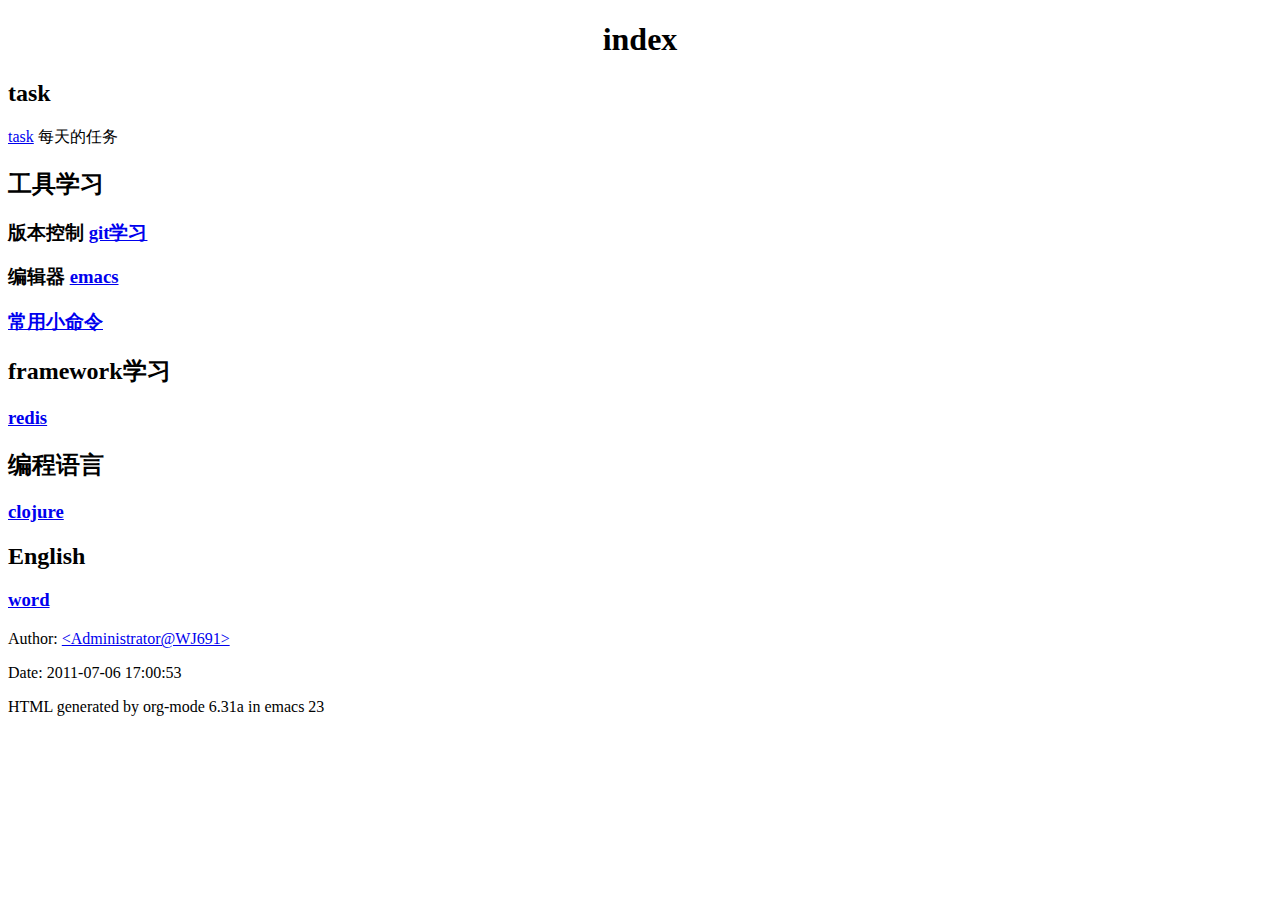
==== index.html @ b437b6d1 "'note'" ====
﻿<?xml version="1.0" encoding="iso-8859-1"?>
<!DOCTYPE html PUBLIC "-//W3C//DTD XHTML 1.0 Strict//EN"
               "http://www.w3.org/TR/xhtml1/DTD/xhtml1-strict.dtd">
<html xmlns="http://www.w3.org/1999/xhtml"
lang="en" xml:lang="en">
<head>

<title>index</title>
<meta http-equiv="Content-Type" content="text/html;charset=iso-8859-1"/>
<meta name="generator" content="Org-mode"/>
<meta name="generated" content="2011-07-06 17:00:53 "/>
<meta name="author" content=""/>
<meta name="description" content=""/>
<meta name="keywords" content=""/>
<style type="text/css">
 <!--/*--><![CDATA[/*><!--*/
  html { font-family: Times, serif; font-size: 12pt; }
  .title  { text-align: center; }
  .todo   { color: red; }
  .done   { color: green; }
  .tag    { background-color: #add8e6; font-weight:normal }
  .target { }
  .timestamp { color: #bebebe; }
  .timestamp-kwd { color: #5f9ea0; }
  p.verse { margin-left: 3% }
  pre {
	border: 1pt solid #AEBDCC;
	background-color: #F3F5F7;
	padding: 5pt;
	font-family: courier, monospace;
        font-size: 90%;
        overflow:auto;
  }
  table { border-collapse: collapse; }
  td, th { vertical-align: top; }
  dt { font-weight: bold; }
  div.figure { padding: 0.5em; }
  div.figure p { text-align: center; }
  .linenr { font-size:smaller }
  .code-highlighted {background-color:#ffff00;}
  .org-info-js_info-navigation { border-style:none; }
  #org-info-js_console-label { font-size:10px; font-weight:bold;
                               white-space:nowrap; }
  .org-info-js_search-highlight {background-color:#ffff00; color:#000000;
                                 font-weight:bold; }
  /*]]>*/-->
</style><link rel="stylesheet"
                     href="./css/mystyle.css"
                     type="text/css"/>
<script type="text/javascript">
<!--/*--><![CDATA[/*><!--*/
 function CodeHighlightOn(elem, id)
 {
   var target = document.getElementById(id);
   if(null != target) {
     elem.cacheClassElem = elem.className;
     elem.cacheClassTarget = target.className;
     target.className = "code-highlighted";
     elem.className   = "code-highlighted";
   }
 }
 function CodeHighlightOff(elem, id)
 {
   var target = document.getElementById(id);
   if(elem.cacheClassElem)
     elem.className = elem.cacheClassElem;
   if(elem.cacheClassTarget)
     target.className = elem.cacheClassTarget;
 }
/*]]>*///-->
</script>
</head>
<body>
<div id="content">
<h1 class="title">index</h1>


<div id="outline-container-1" class="outline-2">
<h2 id="sec-1">task </h2>
<div class="outline-text-2" id="text-1">

<p><a href="task.html">task</a> 每天的任务
</p>

</div>

</div>

<div id="outline-container-2" class="outline-2">
<h2 id="sec-2">工具学习 </h2>
<div class="outline-text-2" id="text-2">


</div>

<div id="outline-container-2.1" class="outline-3">
<h3 id="sec-2.1">版本控制  <a href="git.html">git学习</a> </h3>
<div class="outline-text-3" id="text-2.1">

</div>

</div>

<div id="outline-container-2.2" class="outline-3">
<h3 id="sec-2.2">编辑器 <a href="emacs.html">emacs</a> </h3>
<div class="outline-text-3" id="text-2.2">

</div>

</div>

<div id="outline-container-2.3" class="outline-3">
<h3 id="sec-2.3"><a href="command.html">常用小命令</a> </h3>
<div class="outline-text-3" id="text-2.3">


</div>
</div>

</div>

<div id="outline-container-3" class="outline-2">
<h2 id="sec-3">framework学习 </h2>
<div class="outline-text-2" id="text-3">


</div>

<div id="outline-container-3.1" class="outline-3">
<h3 id="sec-3.1"><a href="framework/redis.html">redis</a> </h3>
<div class="outline-text-3" id="text-3.1">



</div>
</div>

</div>

<div id="outline-container-4" class="outline-2">
<h2 id="sec-4">编程语言 </h2>
<div class="outline-text-2" id="text-4">


</div>

<div id="outline-container-4.1" class="outline-3">
<h3 id="sec-4.1"><a href="clojure.html">clojure</a> </h3>
<div class="outline-text-3" id="text-4.1">



</div>
</div>

</div>

<div id="outline-container-5" class="outline-2">
<h2 id="sec-5">English </h2>
<div class="outline-text-2" id="text-5">


</div>

<div id="outline-container-5.1" class="outline-3">
<h3 id="sec-5.1"><a href="word.html">word</a> </h3>
<div class="outline-text-3" id="text-5.1">

</div>
</div>
</div>
<div id="postamble">
<p class="author"> Author: 
<a href="mailto:Administrator@WJ691">&lt;Administrator@WJ691&gt;</a>
</p>
<p class="date"> Date: 2011-07-06 17:00:53 </p>
<p class="creator">HTML generated by org-mode 6.31a in emacs 23</p>
</div>
</div>
</body>
</html>
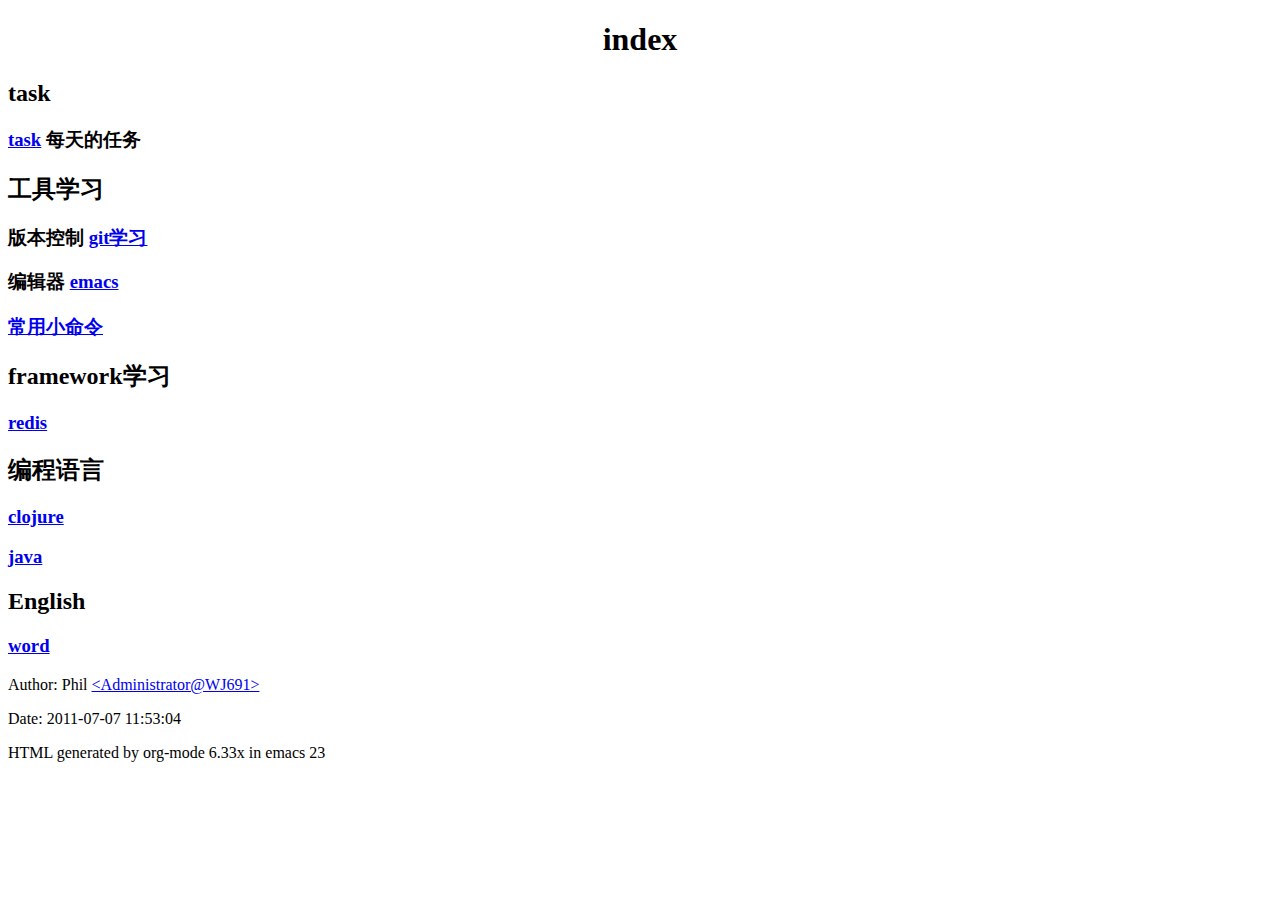
==== commit f9e655b0: "''" ====
--- a/index.html
+++ b/index.html
@@ -4,12 +4,11 @@
 <html xmlns="http://www.w3.org/1999/xhtml"
 lang="en" xml:lang="en">
 <head>
-
 <title>index</title>
 <meta http-equiv="Content-Type" content="text/html;charset=iso-8859-1"/>
 <meta name="generator" content="Org-mode"/>
-<meta name="generated" content="2011-07-06 17:00:53 "/>
-<meta name="author" content=""/>
+<meta name="generated" content="2011-07-07 11:53:04 "/>
+<meta name="author" content="Phil"/>
 <meta name="description" content=""/>
 <meta name="keywords" content=""/>
 <style type="text/css">
@@ -45,7 +44,7 @@
                                  font-weight:bold; }
   /*]]>*/-->
 </style><link rel="stylesheet"
-                     href="./css/mystyle.css"
+                     href="/css/mystyle.css"
                      type="text/css"/>
 <script type="text/javascript">
 <!--/*--><![CDATA[/*><!--*/
@@ -72,16 +71,24 @@
 </head>
 <body>
 <div id="content">
+
 <h1 class="title">index</h1>
+
 
 
 <div id="outline-container-1" class="outline-2">
 <h2 id="sec-1">task </h2>
 <div class="outline-text-2" id="text-1">
 
-<p><a href="task.html">task</a> 每天的任务
-</p>
 
+</div>
+
+<div id="outline-container-1.1" class="outline-3">
+<h3 id="sec-1.1"><a href="task.html">task</a> 每天的任务 </h3>
+<div class="outline-text-3" id="text-1.1">
+
+
+</div>
 </div>
 
 </div>
@@ -112,6 +119,7 @@
 <div id="outline-container-2.3" class="outline-3">
 <h3 id="sec-2.3"><a href="command.html">常用小命令</a> </h3>
 <div class="outline-text-3" id="text-2.3">
+
 
 
 </div>
@@ -148,6 +156,14 @@
 <h3 id="sec-4.1"><a href="clojure.html">clojure</a> </h3>
 <div class="outline-text-3" id="text-4.1">
 
+</div>
+
+</div>
+
+<div id="outline-container-4.2" class="outline-3">
+<h3 id="sec-4.2"><a href="java.html">java</a> </h3>
+<div class="outline-text-3" id="text-4.2">
+
 
 
 </div>
@@ -170,11 +186,11 @@
 </div>
 </div>
 <div id="postamble">
-<p class="author"> Author: 
+<p class="author"> Author: Phil
 <a href="mailto:Administrator@WJ691">&lt;Administrator@WJ691&gt;</a>
 </p>
-<p class="date"> Date: 2011-07-06 17:00:53 </p>
-<p class="creator">HTML generated by org-mode 6.31a in emacs 23</p>
+<p class="date"> Date: 2011-07-07 11:53:04 </p>
+<p class="creator">HTML generated by org-mode 6.33x in emacs 23</p>
 </div>
 </div>
 </body>
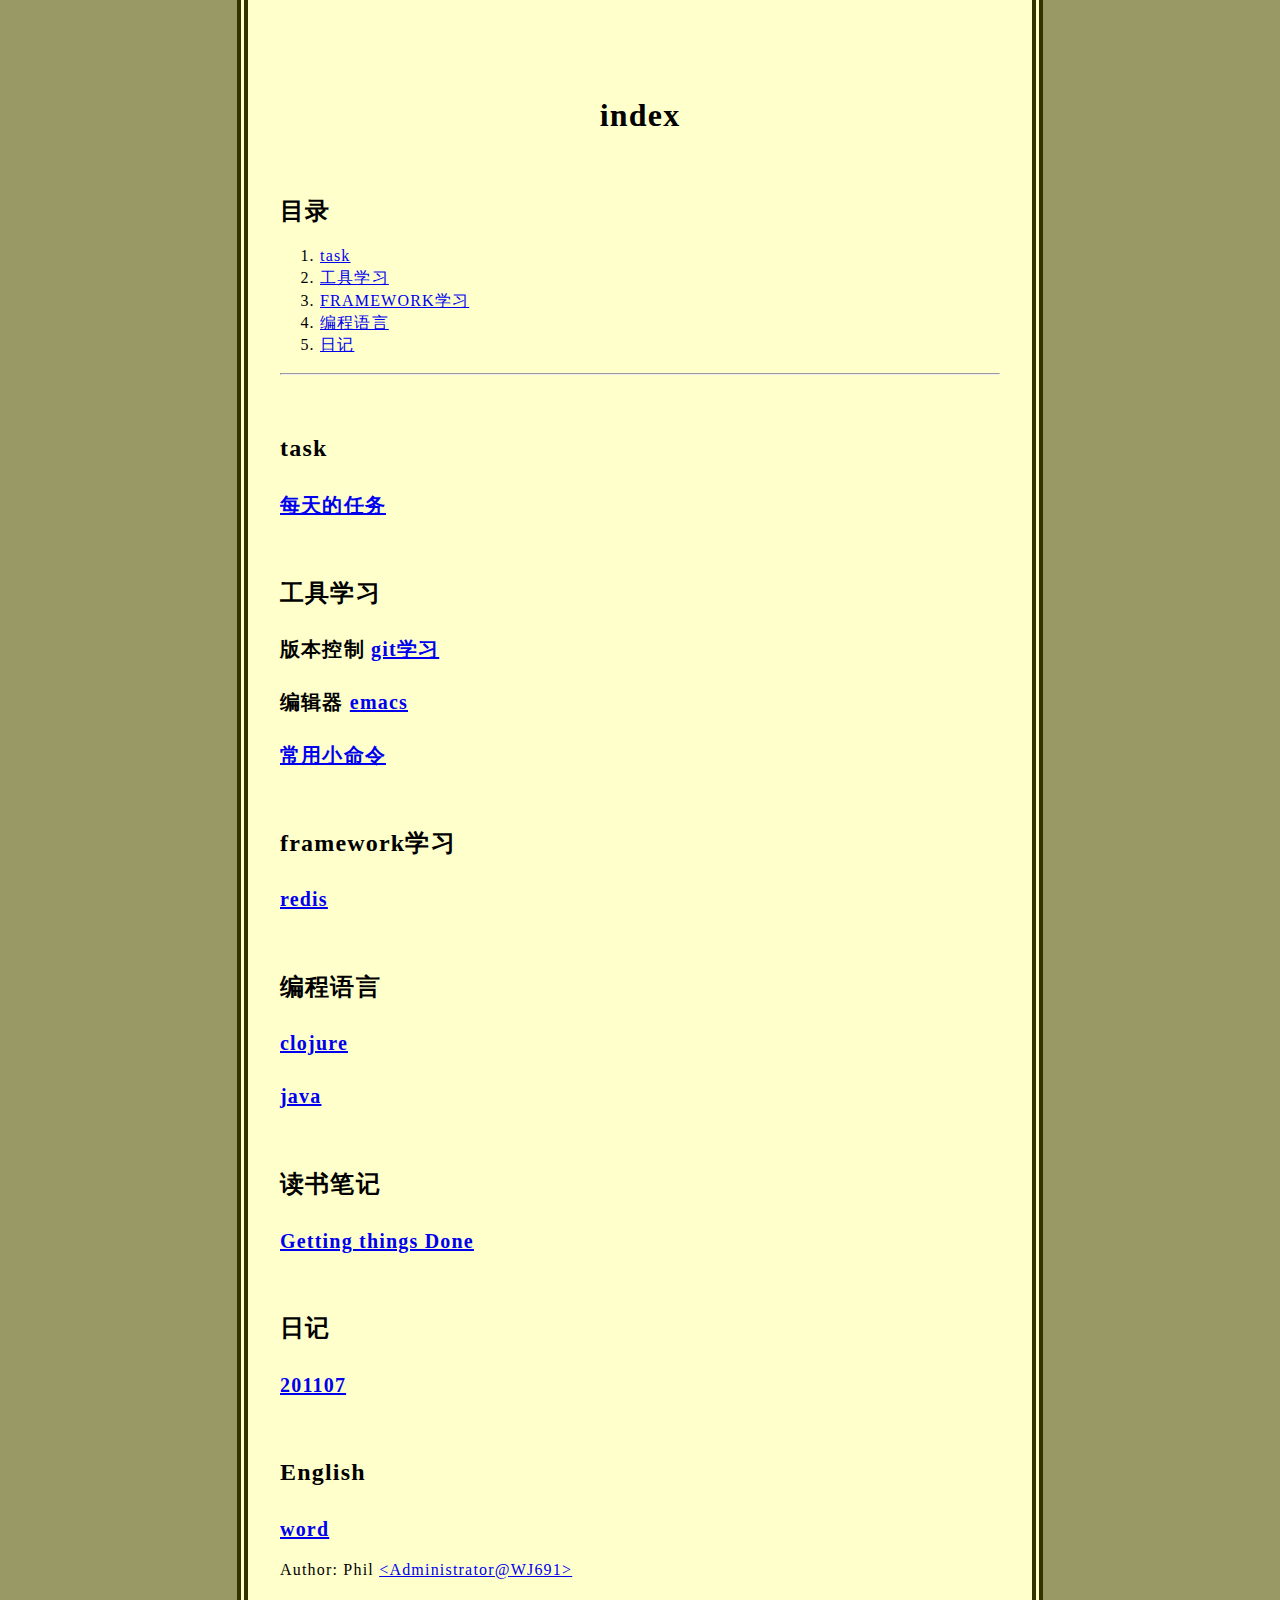
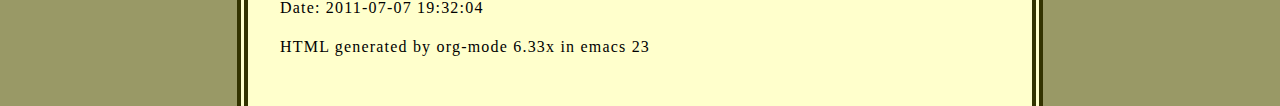
==== commit eda726b9: "''" ====
--- a/index.html
+++ b/index.html
@@ -7,7 +7,7 @@
 <title>index</title>
 <meta http-equiv="Content-Type" content="text/html;charset=iso-8859-1"/>
 <meta name="generator" content="Org-mode"/>
-<meta name="generated" content="2011-07-07 11:53:04 "/>
+<meta name="generated" content="2011-07-07 19:32:04 "/>
 <meta name="author" content="Phil"/>
 <meta name="description" content=""/>
 <meta name="keywords" content=""/>
@@ -75,51 +75,47 @@
 <h1 class="title">index</h1>
 
 
-
 <div id="outline-container-1" class="outline-2">
-<h2 id="sec-1">task </h2>
+<h2 id="sec-1">目录 </h2>
 <div class="outline-text-2" id="text-1">
 
-
-</div>
-
-<div id="outline-container-1.1" class="outline-3">
-<h3 id="sec-1.1"><a href="task.html">task</a> 每天的任务 </h3>
-<div class="outline-text-3" id="text-1.1">
-
-
-</div>
+<ol>
+<li>
+<a href="#sec-1">task</a>
+</li>
+<li>
+<a href="#sec-1">工具学习</a>
+</li>
+<li>
+<a href="#sec-1">FRAMEWORK学习</a>
+</li>
+<li>
+<a href="#sec-1">编程语言</a>
+</li>
+<li>
+<a href="#sec-1">日记</a>
+
+</li>
+</ol>
+
+
+<hr/>
+
 </div>
 
 </div>
 
 <div id="outline-container-2" class="outline-2">
-<h2 id="sec-2">工具学习 </h2>
+<h2 id="sec-2">task </h2>
 <div class="outline-text-2" id="text-2">
 
 
 </div>
 
 <div id="outline-container-2.1" class="outline-3">
-<h3 id="sec-2.1">版本控制  <a href="git.html">git学习</a> </h3>
+<h3 id="sec-2.1"><a href="task.html">每天的任务</a> </h3>
 <div class="outline-text-3" id="text-2.1">
 
-</div>
-
-</div>
-
-<div id="outline-container-2.2" class="outline-3">
-<h3 id="sec-2.2">编辑器 <a href="emacs.html">emacs</a> </h3>
-<div class="outline-text-3" id="text-2.2">
-
-</div>
-
-</div>
-
-<div id="outline-container-2.3" class="outline-3">
-<h3 id="sec-2.3"><a href="command.html">常用小命令</a> </h3>
-<div class="outline-text-3" id="text-2.3">
-
 
 
 </div>
@@ -128,16 +124,32 @@
 </div>
 
 <div id="outline-container-3" class="outline-2">
-<h2 id="sec-3">framework学习 </h2>
+<h2 id="sec-3">工具学习 </h2>
 <div class="outline-text-2" id="text-3">
 
 
 </div>
 
 <div id="outline-container-3.1" class="outline-3">
-<h3 id="sec-3.1"><a href="framework/redis.html">redis</a> </h3>
+<h3 id="sec-3.1">版本控制  <a href="git.html">git学习</a> </h3>
 <div class="outline-text-3" id="text-3.1">
 
+</div>
+
+</div>
+
+<div id="outline-container-3.2" class="outline-3">
+<h3 id="sec-3.2">编辑器 <a href="emacs.html">emacs</a> </h3>
+<div class="outline-text-3" id="text-3.2">
+
+</div>
+
+</div>
+
+<div id="outline-container-3.3" class="outline-3">
+<h3 id="sec-3.3"><a href="command.html">常用小命令</a> </h3>
+<div class="outline-text-3" id="text-3.3">
+
 
 
 </div>
@@ -146,24 +158,16 @@
 </div>
 
 <div id="outline-container-4" class="outline-2">
-<h2 id="sec-4">编程语言 </h2>
+<h2 id="sec-4">framework学习 </h2>
 <div class="outline-text-2" id="text-4">
 
 
 </div>
 
 <div id="outline-container-4.1" class="outline-3">
-<h3 id="sec-4.1"><a href="clojure.html">clojure</a> </h3>
+<h3 id="sec-4.1"><a href="framework/redis.html">redis</a> </h3>
 <div class="outline-text-3" id="text-4.1">
 
-</div>
-
-</div>
-
-<div id="outline-container-4.2" class="outline-3">
-<h3 id="sec-4.2"><a href="java.html">java</a> </h3>
-<div class="outline-text-3" id="text-4.2">
-
 
 
 </div>
@@ -172,15 +176,80 @@
 </div>
 
 <div id="outline-container-5" class="outline-2">
-<h2 id="sec-5">English </h2>
+<h2 id="sec-5">编程语言 </h2>
 <div class="outline-text-2" id="text-5">
 
 
 </div>
 
 <div id="outline-container-5.1" class="outline-3">
-<h3 id="sec-5.1"><a href="word.html">word</a> </h3>
+<h3 id="sec-5.1"><a href="clojure.html">clojure</a> </h3>
 <div class="outline-text-3" id="text-5.1">
+
+</div>
+
+</div>
+
+<div id="outline-container-5.2" class="outline-3">
+<h3 id="sec-5.2"><a href="java.html">java</a> </h3>
+<div class="outline-text-3" id="text-5.2">
+
+
+
+</div>
+</div>
+
+</div>
+
+<div id="outline-container-6" class="outline-2">
+<h2 id="sec-6">读书笔记 </h2>
+<div class="outline-text-2" id="text-6">
+
+
+</div>
+
+<div id="outline-container-6.1" class="outline-3">
+<h3 id="sec-6.1"><a href="gtd.html">Getting things Done</a> </h3>
+<div class="outline-text-3" id="text-6.1">
+
+
+</div>
+</div>
+
+</div>
+
+<div id="outline-container-7" class="outline-2">
+<h2 id="sec-7">日记 </h2>
+<div class="outline-text-2" id="text-7">
+
+
+</div>
+
+<div id="outline-container-7.1" class="outline-3">
+<h3 id="sec-7.1"><a href="diary/201107.html">201107</a> </h3>
+<div class="outline-text-3" id="text-7.1">
+
+
+</div>
+</div>
+
+</div>
+
+<div id="outline-container-8" class="outline-2">
+<h2 id="sec-8">English </h2>
+<div class="outline-text-2" id="text-8">
+
+
+</div>
+
+<div id="outline-container-8.1" class="outline-3">
+<h3 id="sec-8.1"><a href="word.html">word</a> </h3>
+<div class="outline-text-3" id="text-8.1">
+
+
+
+
+
 
 </div>
 </div>
@@ -189,7 +258,7 @@
 <p class="author"> Author: Phil
 <a href="mailto:Administrator@WJ691">&lt;Administrator@WJ691&gt;</a>
 </p>
-<p class="date"> Date: 2011-07-07 11:53:04 </p>
+<p class="date"> Date: 2011-07-07 19:32:04 </p>
 <p class="creator">HTML generated by org-mode 6.33x in emacs 23</p>
 </div>
 </div>
--- a/css/mystyle.css
+++ b/css/mystyle.css
@@ -0,0 +1,33 @@
+  body {
+            background-color: #999966;
+            margin: 0em;
+        }
+        h1 {
+	    font-size: 2.0em;
+	    margin-top: 1.9em;
+	    margin-bottom: 0.3em;
+        }
+        h2 {
+	    font-size: 1.5em;
+	    margin-top: 2.4em;
+	    margin-bottom: 0.3em;
+        }
+	h3 {
+	    font-size: 1.25em;
+	    margin-top: 1.25em;
+	    margin-bottom: 0.3em;
+	}
+	ul {
+	    margin: 0;
+	}
+        div#content {
+            background-color: #ffffcc;
+            border-left: double #333300 3mm;
+            border-right: double #333300 3mm;
+            font-family: Times, serif;
+            letter-spacing: 0.075em;
+            line-height: 1.4;
+            margin: 0em auto;
+            padding: 2em;
+            width: 45em;
+        }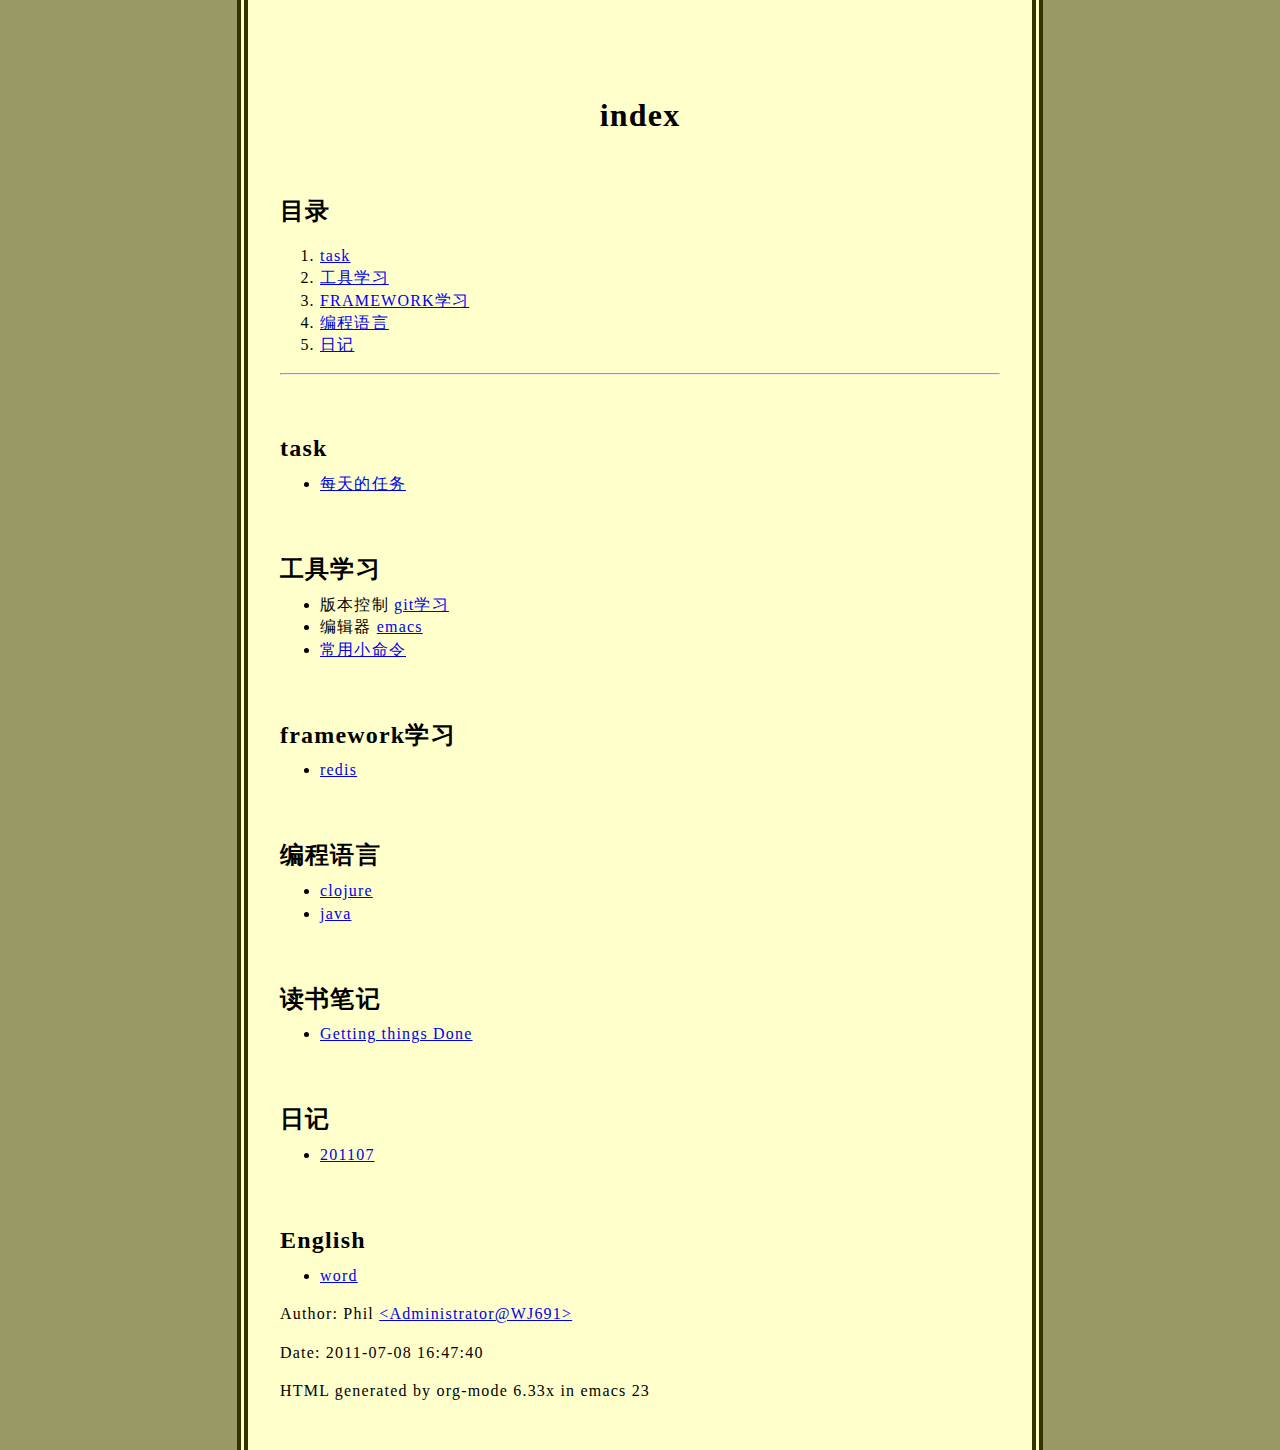
==== commit 04f10ab4: "''" ====
--- a/index.html
+++ b/index.html
@@ -7,7 +7,7 @@
 <title>index</title>
 <meta http-equiv="Content-Type" content="text/html;charset=iso-8859-1"/>
 <meta name="generator" content="Org-mode"/>
-<meta name="generated" content="2011-07-07 19:32:04 "/>
+<meta name="generated" content="2011-07-08 16:47:40 "/>
 <meta name="author" content="Phil"/>
 <meta name="description" content=""/>
 <meta name="keywords" content=""/>
@@ -81,19 +81,19 @@
 
 <ol>
 <li>
-<a href="#sec-1">task</a>
-</li>
-<li>
-<a href="#sec-1">工具学习</a>
-</li>
-<li>
-<a href="#sec-1">FRAMEWORK学习</a>
-</li>
-<li>
-<a href="#sec-1">编程语言</a>
-</li>
-<li>
-<a href="#sec-1">日记</a>
+<a href="#sec-2">task</a>
+</li>
+<li>
+<a href="#sec-3">工具学习</a>
+</li>
+<li>
+<a href="#sec-4">FRAMEWORK学习</a>
+</li>
+<li>
+<a href="#sec-5">编程语言</a>
+</li>
+<li>
+<a href="#sec-7">日记</a>
 
 </li>
 </ol>
@@ -106,131 +106,98 @@
 </div>
 
 <div id="outline-container-2" class="outline-2">
-<h2 id="sec-2">task </h2>
+<h2 id="sec-2"><a name="task" class="target">task</a> </h2>
 <div class="outline-text-2" id="text-2">
 
-
-</div>
-
-<div id="outline-container-2.1" class="outline-3">
-<h3 id="sec-2.1"><a href="task.html">每天的任务</a> </h3>
-<div class="outline-text-3" id="text-2.1">
-
-
-
-</div>
+<ul>
+<li>
+<a href="task.html">每天的任务</a> 
+
+
+</li>
+</ul>
 </div>
 
 </div>
 
 <div id="outline-container-3" class="outline-2">
-<h2 id="sec-3">工具学习 </h2>
+<h2 id="sec-3"><a name="工具学习" class="target">工具学习</a> </h2>
 <div class="outline-text-2" id="text-3">
 
-
-</div>
-
-<div id="outline-container-3.1" class="outline-3">
-<h3 id="sec-3.1">版本控制  <a href="git.html">git学习</a> </h3>
-<div class="outline-text-3" id="text-3.1">
-
-</div>
-
-</div>
-
-<div id="outline-container-3.2" class="outline-3">
-<h3 id="sec-3.2">编辑器 <a href="emacs.html">emacs</a> </h3>
-<div class="outline-text-3" id="text-3.2">
-
-</div>
-
-</div>
-
-<div id="outline-container-3.3" class="outline-3">
-<h3 id="sec-3.3"><a href="command.html">常用小命令</a> </h3>
-<div class="outline-text-3" id="text-3.3">
-
-
-
-</div>
+<ul>
+<li>
+ 版本控制  <a href="git.html">git学习</a>
+</li>
+<li>
+ 编辑器 <a href="emacs.html">emacs</a>
+</li>
+<li>
+ <a href="command.html">常用小命令</a>
+
+
+</li>
+</ul>
 </div>
 
 </div>
 
 <div id="outline-container-4" class="outline-2">
-<h2 id="sec-4">framework学习 </h2>
+<h2 id="sec-4"><a name="framework学习" class="target">framework学习</a> </h2>
 <div class="outline-text-2" id="text-4">
 
-
-</div>
-
-<div id="outline-container-4.1" class="outline-3">
-<h3 id="sec-4.1"><a href="framework/redis.html">redis</a> </h3>
-<div class="outline-text-3" id="text-4.1">
-
-
-
-</div>
+<ul>
+<li>
+<a href="framework/redis.html">redis</a>
+
+
+</li>
+</ul>
 </div>
 
 </div>
 
 <div id="outline-container-5" class="outline-2">
-<h2 id="sec-5">编程语言 </h2>
+<h2 id="sec-5"><a name="编程语言" class="target">编程语言</a> </h2>
 <div class="outline-text-2" id="text-5">
 
-
-</div>
-
-<div id="outline-container-5.1" class="outline-3">
-<h3 id="sec-5.1"><a href="clojure.html">clojure</a> </h3>
-<div class="outline-text-3" id="text-5.1">
-
-</div>
-
-</div>
-
-<div id="outline-container-5.2" class="outline-3">
-<h3 id="sec-5.2"><a href="java.html">java</a> </h3>
-<div class="outline-text-3" id="text-5.2">
-
-
-
-</div>
+<ul>
+<li>
+<a href="clojure.html">clojure</a>
+</li>
+<li>
+<a href="java.html">java</a>
+
+
+</li>
+</ul>
 </div>
 
 </div>
 
 <div id="outline-container-6" class="outline-2">
-<h2 id="sec-6">读书笔记 </h2>
+<h2 id="sec-6"><a name="读书笔记" class="target">读书笔记</a> </h2>
 <div class="outline-text-2" id="text-6">
 
-
-</div>
-
-<div id="outline-container-6.1" class="outline-3">
-<h3 id="sec-6.1"><a href="gtd.html">Getting things Done</a> </h3>
-<div class="outline-text-3" id="text-6.1">
-
-
-</div>
+<ul>
+<li>
+<a href="gtd.html">Getting things Done</a>
+
+</li>
+</ul>
 </div>
 
 </div>
 
 <div id="outline-container-7" class="outline-2">
-<h2 id="sec-7">日记 </h2>
+<h2 id="sec-7"><a name="日记" class="target">日记</a> </h2>
 <div class="outline-text-2" id="text-7">
 
-
-</div>
-
-<div id="outline-container-7.1" class="outline-3">
-<h3 id="sec-7.1"><a href="diary/201107.html">201107</a> </h3>
-<div class="outline-text-3" id="text-7.1">
-
-
-</div>
+<ul>
+<li>
+<a href="diary/201107.html">201107</a>
+
+</li>
+</ul>
 </div>
 
 </div>
@@ -239,26 +206,26 @@
 <h2 id="sec-8">English </h2>
 <div class="outline-text-2" id="text-8">
 
-
-</div>
-
-<div id="outline-container-8.1" class="outline-3">
-<h3 id="sec-8.1"><a href="word.html">word</a> </h3>
-<div class="outline-text-3" id="text-8.1">
-
-
-
-
-
-
-</div>
+<ul>
+<li>
+<a href="word.html">word</a>
+
+
+
+
+
+
+
+
+</li>
+</ul>
 </div>
 </div>
 <div id="postamble">
 <p class="author"> Author: Phil
 <a href="mailto:Administrator@WJ691">&lt;Administrator@WJ691&gt;</a>
 </p>
-<p class="date"> Date: 2011-07-07 19:32:04 </p>
+<p class="date"> Date: 2011-07-08 16:47:40 </p>
 <p class="creator">HTML generated by org-mode 6.33x in emacs 23</p>
 </div>
 </div>
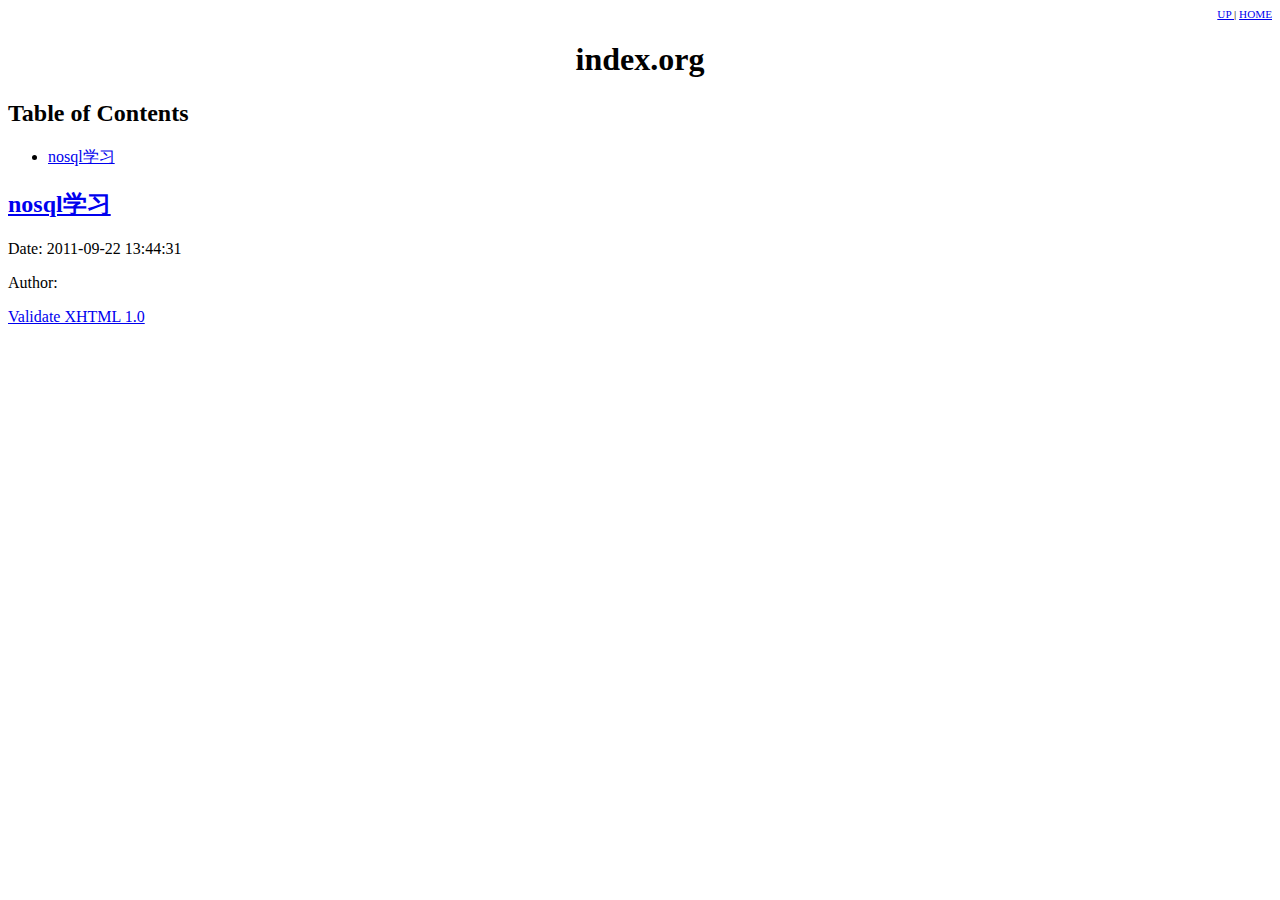
==== commit 1cc3f69d: "''" ====
--- a/index.html
+++ b/index.html
@@ -1,14 +1,14 @@
-﻿<?xml version="1.0" encoding="iso-8859-1"?>
+<?xml version="1.0" encoding="utf-8"?>
 <!DOCTYPE html PUBLIC "-//W3C//DTD XHTML 1.0 Strict//EN"
                "http://www.w3.org/TR/xhtml1/DTD/xhtml1-strict.dtd">
 <html xmlns="http://www.w3.org/1999/xhtml"
 lang="en" xml:lang="en">
 <head>
-<title>index</title>
-<meta http-equiv="Content-Type" content="text/html;charset=iso-8859-1"/>
+<title>index.org</title>
+<meta http-equiv="Content-Type" content="text/html;charset=utf-8"/>
 <meta name="generator" content="Org-mode"/>
-<meta name="generated" content="2011-07-08 16:47:40 "/>
-<meta name="author" content="Phil"/>
+<meta name="generated" content="2011-09-22 13:44:31 "/>
+<meta name="author" content=""/>
 <meta name="description" content=""/>
 <meta name="keywords" content=""/>
 <style type="text/css">
@@ -21,6 +21,9 @@
   .target { }
   .timestamp { color: #bebebe; }
   .timestamp-kwd { color: #5f9ea0; }
+  .right  {margin-left:auto; margin-right:0px;  text-align:right;}
+  .left   {margin-left:0px;  margin-right:auto; text-align:left;}
+  .center {margin-left:auto; margin-right:auto; text-align:center;}
   p.verse { margin-left: 3% }
   pre {
 	border: 1pt solid #AEBDCC;
@@ -31,10 +34,17 @@
         overflow:auto;
   }
   table { border-collapse: collapse; }
-  td, th { vertical-align: top; }
+  td, th { vertical-align: top;  }
+  th.right  { text-align:center;  }
+  th.left   { text-align:center;   }
+  th.center { text-align:center; }
+  td.right  { text-align:right;  }
+  td.left   { text-align:left;   }
+  td.center { text-align:center; }
   dt { font-weight: bold; }
   div.figure { padding: 0.5em; }
   div.figure p { text-align: center; }
+  textarea { overflow-x: auto; }
   .linenr { font-size:smaller }
   .code-highlighted {background-color:#ffff00;}
   .org-info-js_info-navigation { border-style:none; }
@@ -43,9 +53,7 @@
   .org-info-js_search-highlight {background-color:#ffff00; color:#000000;
                                  font-weight:bold; }
   /*]]>*/-->
-</style><link rel="stylesheet"
-                     href="/css/mystyle.css"
-                     type="text/css"/>
+</style><link rel='stylesheet' href='/etc/main.css' />
 <script type="text/javascript">
 <!--/*--><![CDATA[/*><!--*/
  function CodeHighlightOn(elem, id)
@@ -68,166 +76,46 @@
  }
 /*]]>*///-->
 </script>
+
 </head>
 <body>
-<div id="content">
+<div id="org-div-home-and-up" style="text-align:right;font-size:70%;white-space:nowrap;">
+ <a accesskey="h" href="/"> UP </a>
+ |
+ <a accesskey="H" href="/"> HOME </a>
+</div>
 
-<h1 class="title">index</h1>
-
-
-<div id="outline-container-1" class="outline-2">
-<h2 id="sec-1">目录 </h2>
-<div class="outline-text-2" id="text-1">
-
-<ol>
-<li>
-<a href="#sec-2">task</a>
-</li>
-<li>
-<a href="#sec-3">工具学习</a>
-</li>
-<li>
-<a href="#sec-4">FRAMEWORK学习</a>
-</li>
-<li>
-<a href="#sec-5">编程语言</a>
-</li>
-<li>
-<a href="#sec-7">日记</a>
-
-</li>
-</ol>
-
-
-<hr/>
+<div id="preamble">
 
 </div>
 
-</div>
-
-<div id="outline-container-2" class="outline-2">
-<h2 id="sec-2"><a name="task" class="target">task</a> </h2>
-<div class="outline-text-2" id="text-2">
-
-<ul>
-<li>
-<a href="task.html">每天的任务</a> 
-
-
-</li>
-</ul>
-</div>
-
-</div>
-
-<div id="outline-container-3" class="outline-2">
-<h2 id="sec-3"><a name="工具学习" class="target">工具学习</a> </h2>
-<div class="outline-text-2" id="text-3">
-
-<ul>
-<li>
- 版本控制  <a href="git.html">git学习</a>
-</li>
-<li>
- 编辑器 <a href="emacs.html">emacs</a>
-</li>
-<li>
- <a href="command.html">常用小命令</a>
-
-
-</li>
-</ul>
-</div>
-
-</div>
-
-<div id="outline-container-4" class="outline-2">
-<h2 id="sec-4"><a name="framework学习" class="target">framework学习</a> </h2>
-<div class="outline-text-2" id="text-4">
-
-<ul>
-<li>
-<a href="framework/redis.html">redis</a>
-
-
-</li>
-</ul>
-</div>
-
-</div>
-
-<div id="outline-container-5" class="outline-2">
-<h2 id="sec-5"><a name="编程语言" class="target">编程语言</a> </h2>
-<div class="outline-text-2" id="text-5">
-
-<ul>
-<li>
-<a href="clojure.html">clojure</a>
-</li>
-<li>
-<a href="java.html">java</a>
-
-
-</li>
-</ul>
-</div>
-
-</div>
-
-<div id="outline-container-6" class="outline-2">
-<h2 id="sec-6"><a name="读书笔记" class="target">读书笔记</a> </h2>
-<div class="outline-text-2" id="text-6">
-
-<ul>
-<li>
-<a href="gtd.html">Getting things Done</a>
-
-</li>
-</ul>
-</div>
-
-</div>
-
-<div id="outline-container-7" class="outline-2">
-<h2 id="sec-7"><a name="日记" class="target">日记</a> </h2>
-<div class="outline-text-2" id="text-7">
-
-<ul>
-<li>
-<a href="diary/201107.html">201107</a>
-
-</li>
-</ul>
-</div>
-
-</div>
-
-<div id="outline-container-8" class="outline-2">
-<h2 id="sec-8">English </h2>
-<div class="outline-text-2" id="text-8">
-
-<ul>
-<li>
-<a href="word.html">word</a>
+<div id="content">
+<h1 class="title">index.org</h1>
 
 
 
-
-
-
-
-
-</li>
+<div id="table-of-contents">
+<h2>Table of Contents</h2>
+<div id="text-table-of-contents">
+<ul>
+<li><a href="#sec-1">nosql学习 </a></li>
 </ul>
 </div>
 </div>
+
+<div id="outline-container-1" class="outline-2">
+<h2 id="sec-1"><a href="nosql.html">nosql学习</a> </h2>
+<div class="outline-text-2" id="text-1">
+
+</div>
+</div>
+</div>
+
 <div id="postamble">
-<p class="author"> Author: Phil
-<a href="mailto:Administrator@WJ691">&lt;Administrator@WJ691&gt;</a>
-</p>
-<p class="date"> Date: 2011-07-08 16:47:40 </p>
-<p class="creator">HTML generated by org-mode 6.33x in emacs 23</p>
-</div>
+<p class="date">Date: 2011-09-22 13:44:31 </p>
+<p class="author">Author: </p>
+<a href="http://validator.w3.org/check?uri=referer">Validate XHTML 1.0</a>
+
 </div>
 </body>
 </html>
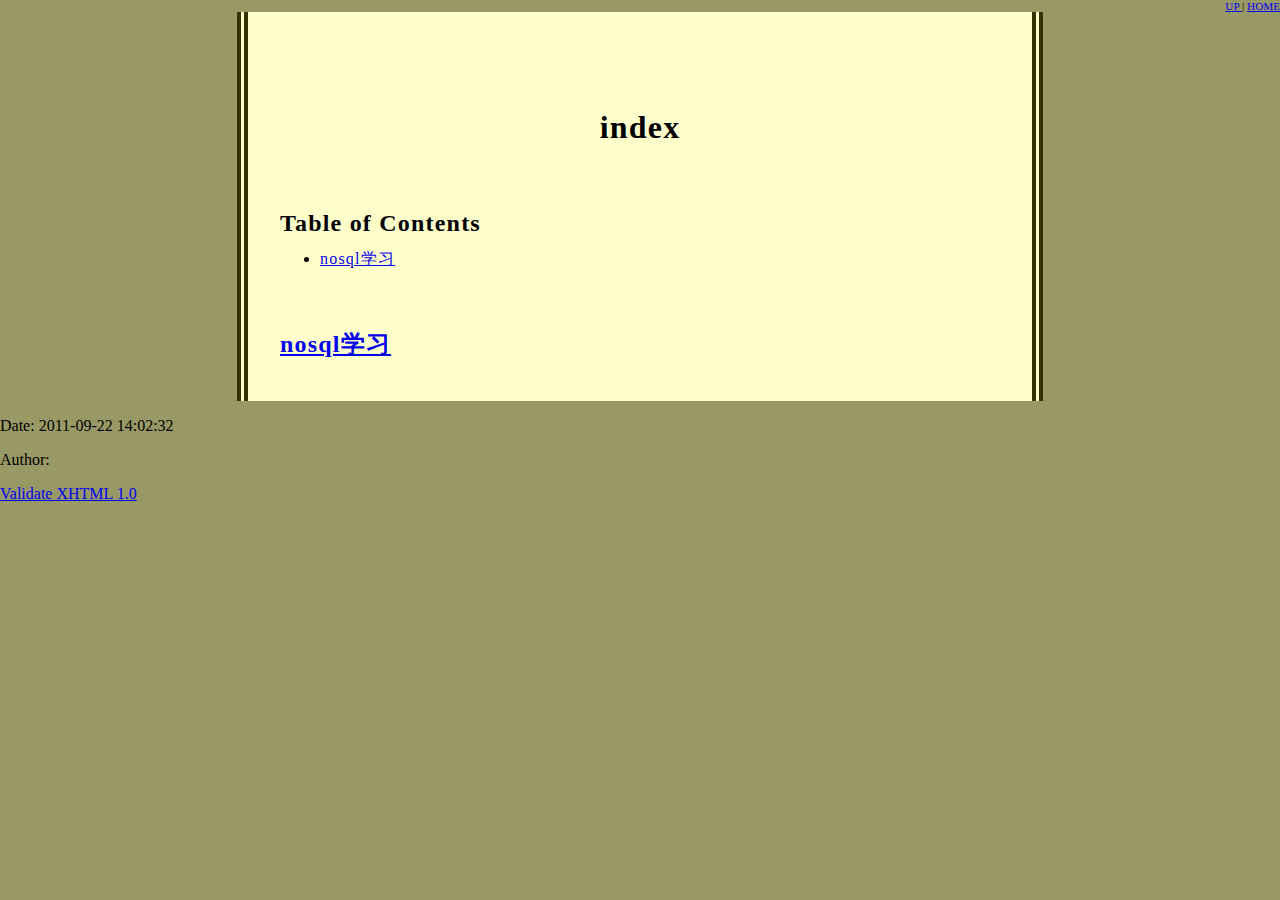
==== commit 4d1e827b: "''" ====
--- a/index.html
+++ b/index.html
@@ -4,10 +4,10 @@
 <html xmlns="http://www.w3.org/1999/xhtml"
 lang="en" xml:lang="en">
 <head>
-<title>index.org</title>
+<title>index</title>
 <meta http-equiv="Content-Type" content="text/html;charset=utf-8"/>
 <meta name="generator" content="Org-mode"/>
-<meta name="generated" content="2011-09-22 13:44:31 "/>
+<meta name="generated" content="2011-09-22 14:02:32 "/>
 <meta name="author" content=""/>
 <meta name="description" content=""/>
 <meta name="keywords" content=""/>
@@ -90,8 +90,7 @@
 </div>
 
 <div id="content">
-<h1 class="title">index.org</h1>
-
+<h1 class="title">index</h1>
 
 
 <div id="table-of-contents">
@@ -112,7 +111,7 @@
 </div>
 
 <div id="postamble">
-<p class="date">Date: 2011-09-22 13:44:31 </p>
+<p class="date">Date: 2011-09-22 14:02:32 </p>
 <p class="author">Author: </p>
 <a href="http://validator.w3.org/check?uri=referer">Validate XHTML 1.0</a>
 
--- a/etc/main.css
+++ b/etc/main.css
@@ -0,0 +1,33 @@
+  body {
+            background-color: #999966;
+            margin: 0em;
+        }
+        h1 {
+	    font-size: 2.0em;
+	    margin-top: 1.9em;
+	    margin-bottom: 0.3em;
+        }
+        h2 {
+	    font-size: 1.5em;
+	    margin-top: 2.4em;
+	    margin-bottom: 0.3em;
+        }
+	h3 {
+	    font-size: 1.25em;
+	    margin-top: 1.25em;
+	    margin-bottom: 0.3em;
+	}
+	ul {
+	    margin: 0;
+	}
+        div#content {
+            background-color: #ffffcc;
+            border-left: double #333300 3mm;
+            border-right: double #333300 3mm;
+            font-family: Times, serif;
+            letter-spacing: 0.075em;
+            line-height: 1.4;
+            margin: 0em auto;
+            padding: 2em;
+            width: 45em;
+        }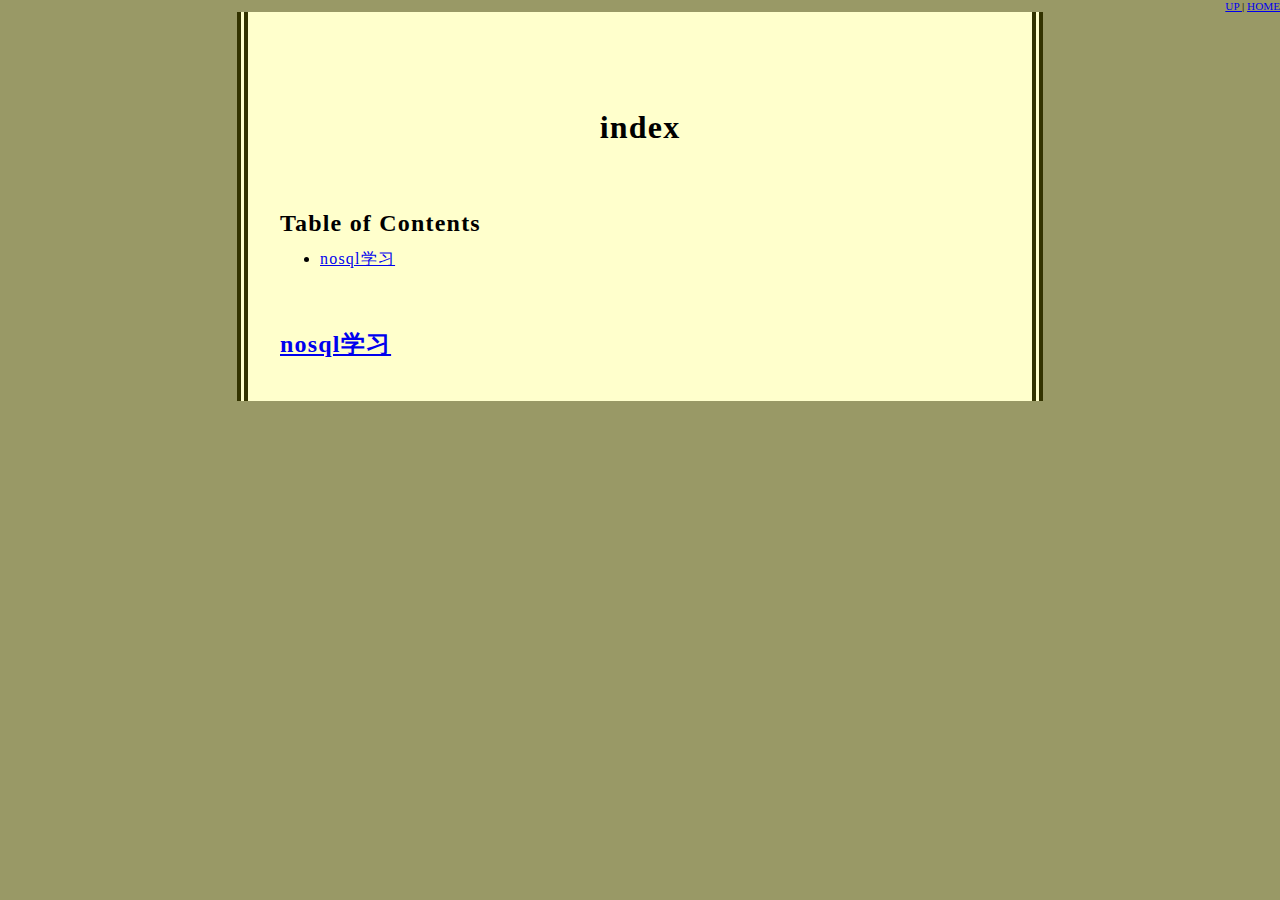
==== commit 27275b44: "''" ====
--- a/index.html
+++ b/index.html
@@ -7,7 +7,7 @@
 <title>index</title>
 <meta http-equiv="Content-Type" content="text/html;charset=utf-8"/>
 <meta name="generator" content="Org-mode"/>
-<meta name="generated" content="2011-09-22 14:02:32 "/>
+<meta name="generated" content="2011-09-22 14:21:59 "/>
 <meta name="author" content=""/>
 <meta name="description" content=""/>
 <meta name="keywords" content=""/>
@@ -106,15 +106,11 @@
 <h2 id="sec-1"><a href="nosql.html">nosql学习</a> </h2>
 <div class="outline-text-2" id="text-1">
 
+
+
 </div>
 </div>
 </div>
 
-<div id="postamble">
-<p class="date">Date: 2011-09-22 14:02:32 </p>
-<p class="author">Author: </p>
-<a href="http://validator.w3.org/check?uri=referer">Validate XHTML 1.0</a>
-
-</div>
 </body>
 </html>
